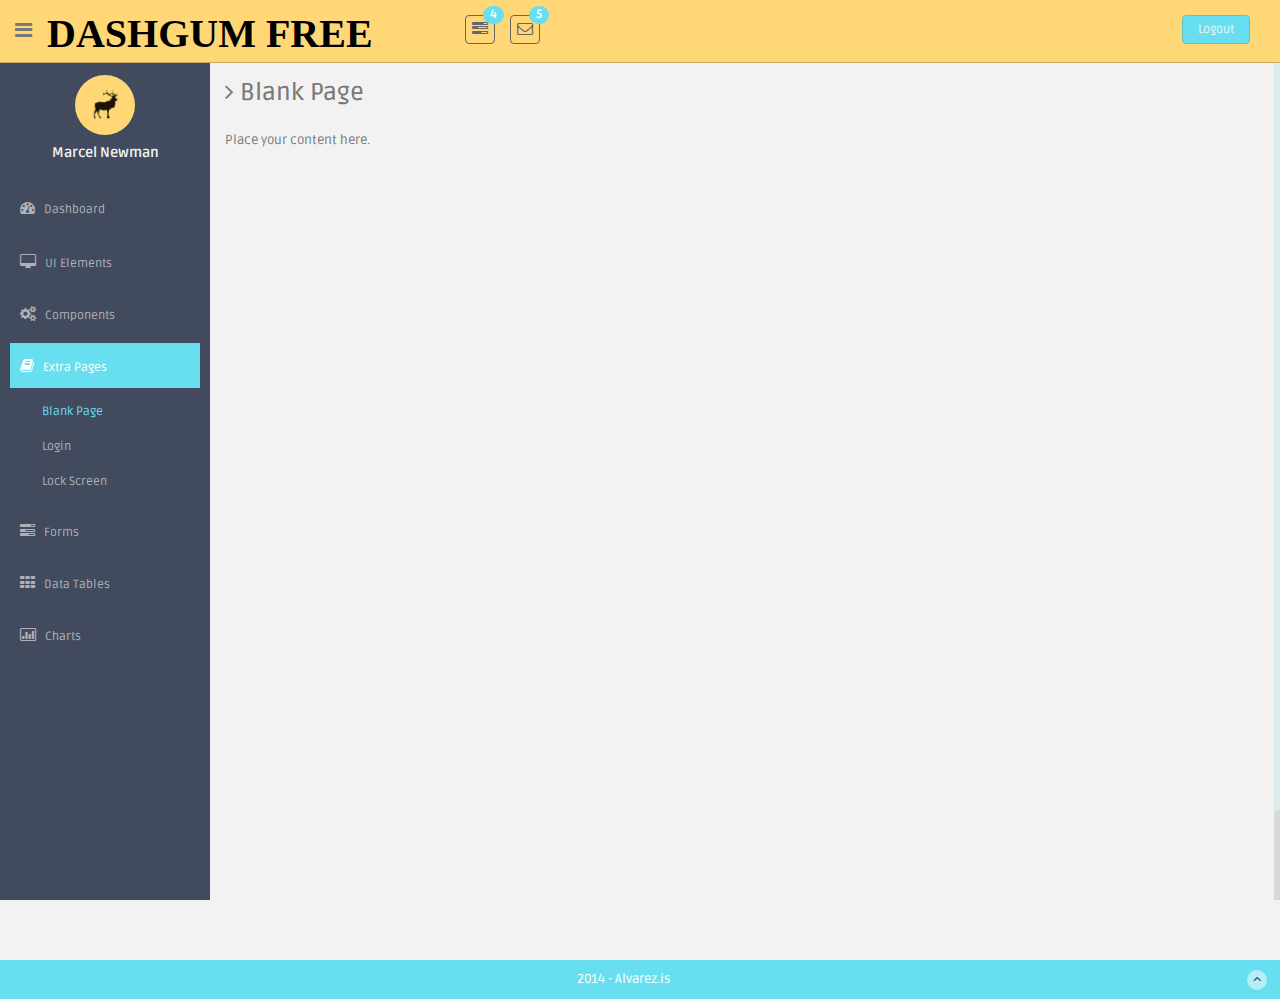
==== blank.html @ ea4e3c95 "Changes" ====
<!DOCTYPE html>
<html lang="en">
  <head>
    <meta charset="utf-8">
    <meta name="viewport" content="width=device-width, initial-scale=1.0">
    <meta name="description" content="">
    <meta name="author" content="Dashboard">
    <meta name="keyword" content="Dashboard, Bootstrap, Admin, Template, Theme, Responsive, Fluid, Retina">

    <title>DASHGUM - Bootstrap Admin Template</title>

    <!-- Bootstrap core CSS -->
    <link href="assets/css/bootstrap.css" rel="stylesheet">
    <!--external css-->
    <link href="assets/font-awesome/css/font-awesome.css" rel="stylesheet" />
        
    <!-- Custom styles for this template -->
    <link href="assets/css/style.css" rel="stylesheet">
    <link href="assets/css/style-responsive.css" rel="stylesheet">

    <!-- HTML5 shim and Respond.js IE8 support of HTML5 elements and media queries -->
    <!--[if lt IE 9]>
      <script src="https://oss.maxcdn.com/libs/html5shiv/3.7.0/html5shiv.js"></script>
      <script src="https://oss.maxcdn.com/libs/respond.js/1.4.2/respond.min.js"></script>
    <![endif]-->
  </head>

  <body>

  <section id="container" >
      <!-- **********************************************************************************************************************************************************
      TOP BAR CONTENT & NOTIFICATIONS
      *********************************************************************************************************************************************************** -->
      <!--header start-->
      <header class="header black-bg">
              <div class="sidebar-toggle-box">
                  <div class="fa fa-bars tooltips" data-placement="right" data-original-title="Toggle Navigation"></div>
              </div>
            <!--logo start-->
            <a href="index.html" class="logo"><b>DASHGUM FREE</b></a>
            <!--logo end-->
            <div class="nav notify-row" id="top_menu">
                <!--  notification start -->
                <ul class="nav top-menu">
                    <!-- settings start -->
                    <li class="dropdown">
                        <a data-toggle="dropdown" class="dropdown-toggle" href="index.html#">
                            <i class="fa fa-tasks"></i>
                            <span class="badge bg-theme">4</span>
                        </a>
                        <ul class="dropdown-menu extended tasks-bar">
                            <div class="notify-arrow notify-arrow-green"></div>
                            <li>
                                <p class="green">You have 4 pending tasks</p>
                            </li>
                            <li>
                                <a href="index.html#">
                                    <div class="task-info">
                                        <div class="desc">DashGum Admin Panel</div>
                                        <div class="percent">40%</div>
                                    </div>
                                    <div class="progress progress-striped">
                                        <div class="progress-bar progress-bar-success" role="progressbar" aria-valuenow="40" aria-valuemin="0" aria-valuemax="100" style="width: 40%">
                                            <span class="sr-only">40% Complete (success)</span>
                                        </div>
                                    </div>
                                </a>
                            </li>
                            <li>
                                <a href="index.html#">
                                    <div class="task-info">
                                        <div class="desc">Database Update</div>
                                        <div class="percent">60%</div>
                                    </div>
                                    <div class="progress progress-striped">
                                        <div class="progress-bar progress-bar-warning" role="progressbar" aria-valuenow="60" aria-valuemin="0" aria-valuemax="100" style="width: 60%">
                                            <span class="sr-only">60% Complete (warning)</span>
                                        </div>
                                    </div>
                                </a>
                            </li>
                            <li>
                                <a href="index.html#">
                                    <div class="task-info">
                                        <div class="desc">Product Development</div>
                                        <div class="percent">80%</div>
                                    </div>
                                    <div class="progress progress-striped">
                                        <div class="progress-bar progress-bar-info" role="progressbar" aria-valuenow="80" aria-valuemin="0" aria-valuemax="100" style="width: 80%">
                                            <span class="sr-only">80% Complete</span>
                                        </div>
                                    </div>
                                </a>
                            </li>
                            <li>
                                <a href="index.html#">
                                    <div class="task-info">
                                        <div class="desc">Payments Sent</div>
                                        <div class="percent">70%</div>
                                    </div>
                                    <div class="progress progress-striped">
                                        <div class="progress-bar progress-bar-danger" role="progressbar" aria-valuenow="70" aria-valuemin="0" aria-valuemax="100" style="width: 70%">
                                            <span class="sr-only">70% Complete (Important)</span>
                                        </div>
                                    </div>
                                </a>
                            </li>
                            <li class="external">
                                <a href="#">See All Tasks</a>
                            </li>
                        </ul>
                    </li>
                    <!-- settings end -->
                    <!-- inbox dropdown start-->
                    <li id="header_inbox_bar" class="dropdown">
                        <a data-toggle="dropdown" class="dropdown-toggle" href="index.html#">
                            <i class="fa fa-envelope-o"></i>
                            <span class="badge bg-theme">5</span>
                        </a>
                        <ul class="dropdown-menu extended inbox">
                            <div class="notify-arrow notify-arrow-green"></div>
                            <li>
                                <p class="green">You have 5 new messages</p>
                            </li>
                            <li>
                                <a href="index.html#">
                                    <span class="photo"><img alt="avatar" src="assets/img/ui-zac.jpg"></span>
                                    <span class="subject">
                                    <span class="from">Zac Snider</span>
                                    <span class="time">Just now</span>
                                    </span>
                                    <span class="message">
                                        Hi mate, how is everything?
                                    </span>
                                </a>
                            </li>
                            <li>
                                <a href="index.html#">
                                    <span class="photo"><img alt="avatar" src="assets/img/ui-divya.jpg"></span>
                                    <span class="subject">
                                    <span class="from">Divya Manian</span>
                                    <span class="time">40 mins.</span>
                                    </span>
                                    <span class="message">
                                     Hi, I need your help with this.
                                    </span>
                                </a>
                            </li>
                            <li>
                                <a href="index.html#">
                                    <span class="photo"><img alt="avatar" src="assets/img/ui-danro.jpg"></span>
                                    <span class="subject">
                                    <span class="from">Dan Rogers</span>
                                    <span class="time">2 hrs.</span>
                                    </span>
                                    <span class="message">
                                        Love your new Dashboard.
                                    </span>
                                </a>
                            </li>
                            <li>
                                <a href="index.html#">
                                    <span class="photo"><img alt="avatar" src="assets/img/ui-sherman.jpg"></span>
                                    <span class="subject">
                                    <span class="from">Dj Sherman</span>
                                    <span class="time">4 hrs.</span>
                                    </span>
                                    <span class="message">
                                        Please, answer asap.
                                    </span>
                                </a>
                            </li>
                            <li>
                                <a href="index.html#">See all messages</a>
                            </li>
                        </ul>
                    </li>
                    <!-- inbox dropdown end -->
                </ul>
                <!--  notification end -->
            </div>
            <div class="top-menu">
            	<ul class="nav pull-right top-menu">
                    <li><a class="logout" href="login.html">Logout</a></li>
            	</ul>
            </div>
        </header>
      <!--header end-->
      
      <!-- **********************************************************************************************************************************************************
      MAIN SIDEBAR MENU
      *********************************************************************************************************************************************************** -->
      <!--sidebar start-->
      <aside>
          <div id="sidebar"  class="nav-collapse ">
              <!-- sidebar menu start-->
              <ul class="sidebar-menu" id="nav-accordion">
              
              	  <p class="centered"><a href="profile.html"><img src="assets/img/ui-sam.jpg" class="img-circle" width="60"></a></p>
              	  <h5 class="centered">Marcel Newman</h5>
              	  	
                  <li class="mt">
                      <a href="index.html">
                          <i class="fa fa-dashboard"></i>
                          <span>Dashboard</span>
                      </a>
                  </li>

                  <li class="sub-menu">
                      <a href="javascript:;" >
                          <i class="fa fa-desktop"></i>
                          <span>UI Elements</span>
                      </a>
                      <ul class="sub">
                          <li><a  href="general.html">General</a></li>
                          <li><a  href="buttons.html">Buttons</a></li>
                          <li><a  href="panels.html">Panels</a></li>
                      </ul>
                  </li>

                  <li class="sub-menu">
                      <a href="javascript:;" >
                          <i class="fa fa-cogs"></i>
                          <span>Components</span>
                      </a>
                      <ul class="sub">
                          <li><a  href="calendar.html">Calendar</a></li>
                          <li><a  href="gallery.html">Gallery</a></li>
                          <li><a  href="todo_list.html">Todo List</a></li>
                      </ul>
                  </li>
                  <li class="sub-menu">
                      <a class="active" href="javascript:;" >
                          <i class="fa fa-book"></i>
                          <span>Extra Pages</span>
                      </a>
                      <ul class="sub">
                          <li class="active"><a  href="blank.html">Blank Page</a></li>
                          <li><a  href="login.html">Login</a></li>
                          <li><a  href="lock_screen.html">Lock Screen</a></li>
                      </ul>
                  </li>
                  <li class="sub-menu">
                      <a href="javascript:;" >
                          <i class="fa fa-tasks"></i>
                          <span>Forms</span>
                      </a>
                      <ul class="sub">
                          <li><a  href="form_component.html">Form Components</a></li>
                      </ul>
                  </li>
                  <li class="sub-menu">
                      <a href="javascript:;" >
                          <i class="fa fa-th"></i>
                          <span>Data Tables</span>
                      </a>
                      <ul class="sub">
                          <li><a  href="basic_table.html">Basic Table</a></li>
                          <li><a  href="responsive_table.html">Responsive Table</a></li>
                      </ul>
                  </li>
                  <li class="sub-menu">
                      <a href="javascript:;" >
                          <i class=" fa fa-bar-chart-o"></i>
                          <span>Charts</span>
                      </a>
                      <ul class="sub">
                          <li><a  href="morris.html">Morris</a></li>
                          <li><a  href="chartjs.html">Chartjs</a></li>
                      </ul>
                  </li>

              </ul>
              <!-- sidebar menu end-->
          </div>
      </aside>
      <!--sidebar end-->
      
      <!-- **********************************************************************************************************************************************************
      MAIN CONTENT
      *********************************************************************************************************************************************************** -->
      <!--main content start-->
      <section id="main-content">
          <section class="wrapper site-min-height">
          	<h3><i class="fa fa-angle-right"></i> Blank Page</h3>
          	<div class="row mt">
          		<div class="col-lg-12">
          		<p>Place your content here.</p>
          		</div>
          	</div>
			
		</section><! --/wrapper -->
      </section><!-- /MAIN CONTENT -->

      <!--main content end-->
      <!--footer start-->
      <footer class="site-footer">
          <div class="text-center">
              2014 - Alvarez.is
              <a href="blank.html#" class="go-top">
                  <i class="fa fa-angle-up"></i>
              </a>
          </div>
      </footer>
      <!--footer end-->
  </section>

    <!-- js placed at the end of the document so the pages load faster -->
    <script src="assets/js/jquery.js"></script>
    <script src="assets/js/bootstrap.min.js"></script>
    <script src="assets/js/jquery-ui-1.9.2.custom.min.js"></script>
    <script src="assets/js/jquery.ui.touch-punch.min.js"></script>
    <script class="include" type="text/javascript" src="assets/js/jquery.dcjqaccordion.2.7.js"></script>
    <script src="assets/js/jquery.scrollTo.min.js"></script>
    <script src="assets/js/jquery.nicescroll.js" type="text/javascript"></script>


    <!--common script for all pages-->
    <script src="assets/js/common-scripts.js"></script>

    <!--script for this page-->
    
  <script>
      //custom select box

      $(function(){
          $('select.styled').customSelect();
      });

  </script>

  </body>
</html>
---- assets/css/style.css ----
/*
Template Name: DASHGUM FREE - Bootstrap 3.2 Admin Theme
Template Version: 1.0
Author: Carlos Alvarez
Website: http://blacktie.co
Premium: http://www.gridgum.com
*/

/* Import fonts */
@import url(http://fonts.googleapis.com/css?family=Ruda:400,700,900);

/* BASIC THEME CONFIGURATION */
body {
    color: #797979;
	background: #f2f2f2;
    font-family: 'Ruda', sans-serif;
    padding: 0px !important;
    margin: 0px !important;
    font-size:13px;
}

ul li {
    list-style: none;
}

a, a:hover, a:focus {
    text-decoration: none;
    outline: none;
}
::selection {

    background: #68dff0;
    color: #fff;
}
::-moz-selection {
    background: #68dff0;
    color: #fff;
}

#container {
    width: 100%;
    height: 100%;
}

/* Bootstrap Modifications */
.modal-header {
	background: #68dff0;
}

.modal-title {
	color: white;
}

.btn-round {
	border-radius: 20px;
	-webkit-border-radius: 20px;
}

.accordion-heading .accordion-toggle {
	display: block;
	cursor: pointer;
	border-top: 1px solid #F5F5F5;
	padding: 5px 0px;
	line-height: 28.75px;
	text-transform: uppercase;
	color: #1a1a1a;
	background-color: #ffffff;
	outline: none !important;
	text-decoration: none;
}	



/*Theme Backgrounds*/

.bg-theme {
	background-color: #68dff0;
}

.bg-theme02 {
	background-color: #ac92ec;
}

.bg-theme03 {
  background-color: #48cfad;
}

.bg-theme04 {
  background-color: #ed5565;
}
/*Theme Buttons*/

.btn-theme {
  color: #fff;
  background-color: #68dff0;
  border-color: #48bcb4;
}
.btn-theme:hover,
.btn-theme:focus,
.btn-theme:active,
.btn-theme.active,
.open .dropdown-toggle.btn-theme {
  color: #fff;
  background-color: #48bcb4;
  border-color: #48bcb4;
}

.btn-theme02 {
  color: #fff;
  background-color: #ac92ec;
  border-color: #967adc;
}
.btn-theme02:hover,
.btn-theme02:focus,
.btn-theme02:active,
.btn-theme02.active,
.open .dropdown-toggle.btn-theme02 {
  color: #fff;
  background-color: #967adc;
  border-color: #967adc;
}

.btn-theme03 {
  color: #fff;
  background-color: #48cfad;
  border-color: #37bc9b;
}
.btn-theme03:hover,
.btn-theme03:focus,
.btn-theme03:active,
.btn-theme03.active,
.open .dropdown-toggle.btn-theme03 {
  color: #fff;
  background-color: #37bc9b;
  border-color: #37bc9b;
}

.btn-theme04 {
  color: #fff;
  background-color: #ed5565;
  border-color: #da4453;
}
.btn-theme04:hover,
.btn-theme04:focus,
.btn-theme04:active,
.btn-theme04.active,
.open .dropdown-toggle.btn-theme04 {
  color: #fff;
  background-color: #da4453;
  border-color: #da4453;
}

.btn-clear-g {
	color: #48bcb4;
	background: transparent;
	border-color: #48bcb4;
}

.btn-clear-g:hover {
	color: white;
}

hr {
  margin-top: 20px;
  margin-bottom: 20px;
  border: 0;
  border-top: 1px solid #797979;
}



/*Helpers*/

.centered {
	text-align: center;
}

.goleft {
	text-align: left;
}

.goright {
	text-align: right;
}

.mt {
	margin-top: 25px;
}

.mb {
	margin-bottom: 25px;
}

.ml {
	margin-left: 5px;
	}

.no-padding {
	padding: 0 !important;
}

.no-margin {
	margin: 0 !important;
}

/*Exclusive Theme Colors Configuration*/

.label-theme {
	background-color: #68dff0;
}

.bg-theme {
	background-color: #68dff0;
}

ul.top-menu > li > .logout {
	color: #f2f2f2;
	font-size: 12px;
	border-radius: 4px;
	-webkit-border-radius: 4px;
	border: 1px solid #64c3c2 !important;
	padding: 5px 15px;
	margin-right: 15px;
	background: #68dff0;
	margin-top: 15px;
}


/*sidebar navigation*/

#sidebar {
    width: 210px;
    height: 100%;
    position: fixed;
    background: #424a5d;
}

#sidebar h5 {
	color: #f2f2f2;
	font-weight: 700;
}

#sidebar ul li {
    position: relative;
}

#sidebar .sub-menu > .sub li  {
    padding-left: 32px;
}

#sidebar .sub-menu > .sub li:last-child {
    padding-bottom: 10px;
}

/*LEFT NAVIGATION ICON*/
.dcjq-icon {
    height:17px;
    width:17px;
    display:inline-block;
    background: url("../img/nav-expand.png") no-repeat top;
    border-radius:3px;
    -moz-border-radius:3px;
    -webkit-border-radius:3px;
    position:absolute;
    right:10px;
    top:15px;
}
.active .dcjq-icon {
    background: url("../img/nav-expand.png") no-repeat bottom;
    border-radius:3px;
    -moz-border-radius:3px;
    -webkit-border-radius:3px;
}
/*---*/

.nav-collapse.collapse {
    display: inline;
}

ul.sidebar-menu , ul.sidebar-menu li ul.sub{
    margin: -2px 0 0;
    padding: 0;
}

ul.sidebar-menu {
    margin-top: 75px;
}

#sidebar > ul > li > ul.sub {
    display: none;
}

#sidebar > ul > li.active > ul.sub, #sidebar > ul > li > ul.sub > li > a {
    display: block;
}

ul.sidebar-menu li ul.sub li{
    background: #424a5d;
    margin-bottom: 0;
    margin-left: 0;
    margin-right: 0;
}

ul.sidebar-menu li ul.sub li:last-child{
    border-radius: 0 0 4px 4px;
    -webkit-border-radius: 0 0 4px 4px;
}

ul.sidebar-menu li ul.sub li a {
    font-size: 12px;
    padding: 6px 0;
    line-height: 35px;
    height: 35px;
    -webkit-transition: all 0.3s ease;
    -moz-transition: all 0.3s ease;
    -o-transition: all 0.3s ease;
    -ms-transition: all 0.3s ease;
    transition: all 0.3s ease;
    color: #aeb2b7;
}

ul.sidebar-menu li ul.sub li a:hover {
	color: white;
	background: transparent;
}

ul.sidebar-menu li ul.sub li.active a {
    color: #68dff0;
    -webkit-transition: all 0.3s ease;
    -moz-transition: all 0.3s ease;
    -o-transition: all 0.3s ease;
    -ms-transition: all 0.3s ease;
    transition: all 0.3s ease;
    display: block;
}

ul.sidebar-menu li{
    /*line-height: 20px !important;*/
    margin-bottom: 5px;
    margin-left:10px;
    margin-right:10px;
}

ul.sidebar-menu li.sub-menu{
    line-height: 15px;
}

ul.sidebar-menu li a span{
    display: inline-block;
}

ul.sidebar-menu li a{
    color: #aeb2b7;
    text-decoration: none;
    display: block;
    padding: 15px 0 15px 10px;
    font-size: 12px;
    outline: none;
    -webkit-transition: all 0.3s ease;
    -moz-transition: all 0.3s ease;
    -o-transition: all 0.3s ease;
    -ms-transition: all 0.3s ease;
    transition: all 0.3s ease;
}

ul.sidebar-menu li a.active, ul.sidebar-menu li a:hover, ul.sidebar-menu li a:focus {
    background: #68dff0;
    color: #fff;
    display: block;

    -webkit-transition: all 0.3s ease;
    -moz-transition: all 0.3s ease;
    -o-transition: all 0.3s ease;
    -ms-transition: all 0.3s ease;
    transition: all 0.3s ease;
}


ul.sidebar-menu li a i {
    font-size: 15px;
    padding-right: 6px;
}

ul.sidebar-menu li a:hover i, ul.sidebar-menu li a:focus i {
    color: #fff;
}

ul.sidebar-menu li a.active i {
    color: #fff;
}


.mail-info, .mail-info:hover {
    margin: -3px 6px 0 0;
    font-size: 11px;
}

/* MAIN CONTENT CONFIGURATION */
#main-content {
    margin-left: 210px;
}

.header, .footer {
    min-height: 60px;
    padding: 0 15px;
}

.header {
    position: fixed;
    left: 0;
    right: 0;
    z-index: 1002;
}

.black-bg {
    background: #ffd777;
    border-bottom: 1px solid #c9aa5f;
}

.wrapper {
    display: inline-block;
    margin-top: 60px;
    padding-left: 15px;
    padding-right: 15px;
    padding-bottom: 15px;
    padding-top: 0px;
    width: 100%;
}

a.logo {
    font-size: 40px;
    color: #000000;
    float: left;
    margin-top: 5px;
    /*text-transform: uppercase;*/
	font-family: 'Fontdiner Swanky', cursive;
}

a.logo b {
    font-weight: 900;
}

a.logo:hover, a.logo:focus {
    text-decoration: none;
    outline: none;
}

a.logo span {
    color: #68dff0;
}


/*notification*/
#top_menu .nav > li, ul.top-menu > li {
    float: left;
}

.notify-row {
    float: left;
    margin-top: 15px;
    margin-left: 92px;
}

.notify-row .notification span.label {
    display: inline-block;
    height: 18px;
    width: 20px;
    padding: 5px;
}

ul.top-menu > li > a {
    color: #666666;
    font-size: 16px;
    border-radius: 4px;
    -webkit-border-radius: 4px;
    border:1px solid #666666 !important;
    padding: 2px 6px;
    margin-right: 15px;
}

ul.top-menu > li > a:hover, ul.top-menu > li > a:focus {
    border:1px solid #b6b6b6 !important;
    background-color: transparent !important;
    border-color: #b6b6b6 !important;
    text-decoration: none;
    border-radius: 4px;
    -webkit-border-radius: 4px;
    color: #b6b6b6 !important;
}

.notify-row .badge {
    position: absolute;
    right: -10px;
    top: -10px;
    z-index: 100;
}

.dropdown-menu.extended {
    max-width: 300px !important;
    min-width: 160px !important;
    top: 42px;
    width: 235px !important;
    padding: 0;
    box-shadow: 0 2px 5px rgba(0, 0, 0, 0.176) !important;
    border: none !important;
    border-radius: 4px;
    -webkit-border-radius: 4px;
}

@media screen and (-webkit-min-device-pixel-ratio:0) {
    /* Safari and Chrome */
    .dropdown-menu.extended  {
        box-shadow: 0 2px 8px rgba(0, 0, 0, 0.176) !important;
    };
    }

.dropdown-menu.extended li p {
    background-color: #F1F2F7;
    color: #666666;
    margin: 0;
    padding: 10px;
    border-radius: 4px 4px 0px 0px;
    -webkit-border-radius: 4px 4px 0px 0px;
}

.dropdown-menu.extended li p.green {
    background-color: #68dff0;
    color: #fff;
}

.dropdown-menu.extended li p.yellow {
    background-color: #fcb322;
    color: #fff;
}

.dropdown-menu.extended li a {
    border-bottom: 1px solid #EBEBEB !important;
    font-size: 12px;
    list-style: none;
}

.dropdown-menu.extended li a {
    padding: 15px 10px !important;
    width: 100%;
    display: inline-block;
}

.dropdown-menu.extended li a:hover {
    background-color: #F7F8F9 !important;
    color: #2E2E2E;
}

.dropdown-menu.tasks-bar .task-info .desc {
    font-size: 13px;
    font-weight: normal;
}

.dropdown-menu.tasks-bar .task-info .percent {
    display: inline-block;
    float: right;
    font-size: 13px;
    font-weight: 600;
    padding-left: 10px;
    margin-top: -4px;
}

.dropdown-menu.extended .progress {
    margin-bottom: 0 !important;
    height: 10px;
}

.dropdown-menu.inbox li a .photo img {
    border-radius: 2px 2px 2px 2px;
    float: left;
    height: 40px;
    margin-right: 4px;
    width: 40px;
}

.dropdown-menu.inbox li a .subject {
    display: block;
}

.dropdown-menu.inbox li a .subject .from {
    font-size: 12px;
    font-weight: 600;
}

.dropdown-menu.inbox li a .subject .time {
    font-size: 11px;
    font-style: italic;
    font-weight: bold;
    position: absolute;
    right: 5px;
}

.dropdown-menu.inbox li a .message {
    display: block !important;
    font-size: 11px;
}

.top-nav  {
    margin-top: 7px;
}

.top-nav ul.top-menu > li .dropdown-menu.logout {
    width: 268px !important;

}

.top-nav li.dropdown .dropdown-menu {
    float: right;
    right: 0;
    left: auto;
}

.dropdown-menu.extended.logout > li {
    float: left;
    text-align: center;
    width: 33.3%;
}

.dropdown-menu.extended.logout > li:last-child {
    float: left;
    text-align: center;
    width: 100%;
    background: #a9d96c;
    border-radius: 0 0 3px 3px;
}

.dropdown-menu.extended.logout > li:last-child > a, .dropdown-menu.extended.logout > li:last-child > a:hover {
    color: #fff;
    border-bottom: none !important;
    text-transform: uppercase;
}

.dropdown-menu.extended.logout > li:last-child > a:hover > i{
    color: #fff;
}

.dropdown-menu.extended.logout > li > a {
    color: #a4abbb;
    border-bottom: none !important;
}

.full-width .dropdown-menu.extended.logout > li > a:hover {
    background: none !important;
    color: #50c8ea !important;
}

.dropdown-menu.extended.logout > li > a:hover {
    background: none !important;
}

.dropdown-menu.extended.logout > li > a:hover i {
    color: #50c8ea;
}

.dropdown-menu.extended.logout > li > a i {
    font-size: 17px;
}

.dropdown-menu.extended.logout > li > a > i {
    display: block;
}

.top-nav ul.top-menu > li > a {
    border: 1px solid #eeeeee;
    border-radius: 4px;
    -webkit-border-radius: 4px;
    padding: 6px;
    background: none;
    margin-right: 0;
}
.top-nav ul.top-menu > li {
    margin-left: 10px;
}

.top-nav ul.top-menu > li > a:hover, .top-nav ul.top-menu > li > a:focus {
    border:1px solid #F1F2F7;
    background: #F1F2F7;

}

.top-nav .dropdown-menu.extended.logout {
    top: 50px;
}

.top-nav .nav .caret {
    border-bottom-color: #A4AABA;
    border-top-color: #A4AABA;
}
.top-nav ul.top-menu > li > a:hover .caret {
    border-bottom-color: #000;
    border-top-color: #000;
}

.log-arrow-up {
    background: url("../img/arrow-up.png") no-repeat;
    width: 20px;
    height: 11px;
    position: absolute;
    right: 20px;
    top: -10px;
}

/*----*/

.notify-arrow {
    border-style: solid;
    border-width: 0 9px 9px;
    height: 0;
    margin-top: 0;
    opacity: 0;
    position: absolute;
    left: 7px;
    top: -18px;
    transition: all 0.25s ease 0s;
    width: 0;
    z-index: 10;
    margin-top: 10px;
    opacity: 1;
}

.notify-arrow-yellow {
    border-color: transparent transparent #FCB322;
    border-bottom-color: #FCB322 !important;
    border-top-color: #FCB322 !important;
}
.notify-arrow-green {
    border-color: transparent transparent #68dff0;
    border-bottom-color: #68dff0 !important;
    border-top-color: #68dff0 !important;
}



/*--sidebar toggle---*/

.sidebar-toggle-box {
    float: left;
    padding-right: 15px;
    margin-top: 20px;
}

.sidebar-toggle-box .fa-bars {
    cursor: pointer;
    display: inline-block;
    font-size: 20px;
}


.sidebar-closed > #sidebar > ul {
    display: none;
}

.sidebar-closed #main-content {
    margin-left: 0px;
}

.sidebar-closed #sidebar {
    margin-left: -180px;
}


/* Dash Side */

.ds {
	background: #ffffff;
	padding-top: 20px;
}

.ds h4 {
	font-size: 14px;
	font-weight: 700;
}

.ds h3 {
	color: #ffffff;
	font-size: 16px;
	padding: 0 10px;
	line-height: 60px;
	height: 60px;
	margin: 0;
	background: #ff865c;
	text-align: center;
}

.ds i {
	font-size: 12px;
	line-height: 16px;
}

.ds .desc {
	border-bottom: 1px solid #eaeaea;
	display: inline-block;
	padding: 15px 0;
	width: 100%;
}

.ds .desc:hover {
	background: #f2f2f2;
}

.ds .thumb {
	width: 30px;
	margin: 0 10px 0 20px;
	display: block;
	float: left;
}

.ds .details {
	width: 170px;
	float: left;
}

.ds > .desc p {
	font-size: 11px;
}

.ds p > muted {
	font-size: 9px;
	text-transform: uppercase;
	font-style: italic;
	color: #666666
}

.ds a {
	color: #68dff0;
}

/* LINE ICONS CONFIGURATION */

.mtbox {
	margin-top: 80px;
	margin-bottom: 40px;
}

.box1 {
	padding: 15px;
	text-align: center;
	color: #989898;
	border-bottom: 1px solid #989898;
}

.box1 span {
	font-size: 50px;

}

.box1 h3 {
	text-align: center;
}

.box0:hover .box1 {
	border-bottom: 1px solid #ffffff;
}

.box0 p {
	text-align: center;
	font-size: 12px;
	color: #f2f2f2;
}

.box0:hover p {
	color: #ff865c;
}

.box0:hover {
	background: #ffffff;
	box-shadow: 0 2px 1px rgba(0, 0, 0, 0.2);
}

/* MAIN CHART CONFIGURATION */
.main-chart {
	padding-top: 20px;
}

.mleft {
}

.border-head h3 {
    margin-top: 20px;
    margin-bottom: 20px;
	margin-left: 15px;	
    padding-bottom: 5px;
    font-weight: normal;
    font-size: 18px;
    display: inline-block;
    width: 100%;
    font-weight: 700;
    color: #989898;
}

.custom-bar-chart {
    height: 290px;
    margin-top: 20px;
    margin-left: 20px;
    position: relative;
    border-bottom: 1px solid #c9cdd7;
}

.custom-bar-chart .bar {
    height: 100%;
    position: relative;
    width: 6%;
    margin: 0px 4%;
    float: left;
    text-align: center;
    z-index: 10;
}

.custom-bar-chart .bar .title {
    position: absolute;
    bottom: -30px;
    width: 100%;
    text-align: center;
    font-size: 11px;
}

.custom-bar-chart .bar .value {
    position: absolute;
    bottom: 0;
    background: #ff865c;
    color: #68dff0;
    width: 100%;
    -webkit-border-radius: 5px 5px 0 0;
    -moz-border-radius: 5px 5px 0 0;
    border-radius: 5px 5px 0 0;
    -webkit-transition: all .3s ease;
    -moz-transition: all .3s ease;
    -ms-transition: all .3s ease;
    -o-transition: all .3s ease;
    transition: all .3s ease;
}



.custom-bar-chart .bar .value:hover {
    background: #2f2f2f;
    color: #fff;
}

.y-axis {
    color: #555555;
    position: absolute;
    text-align: left;
    width: 100%;
    font-size: 11px;
}

.y-axis li {
    border-top: 1px dashed #dbdce0;
    display: block;
    height: 58px;
    width: 100%;
}

.y-axis li:last-child {
    border-top: none;
}

.y-axis li span {
    display: block;
    margin: -10px 0 0 -60px;
    padding: 0 10px;
    width: 40px;
}


/*Donut Chart Main Page Conf*/
.donut-main {
	display: block;
	text-align: center;
}

.donut-main h4 {
	font-weight: 700;
	font-size: 16px;
}

/* *************************************************************************************
PANELS CONFIGURATIONS
*************************************************************************************** */

/*Panel Size*/

.pn {
	height: 250px;
	box-shadow: 0 2px 1px rgba(0, 0, 0, 0.2);
}

.pn:hover {
	box-shadow: 2px 3px 2px rgba(0, 0, 0, 0.3);
	
}

/*Grey Panel*/

.grey-panel {
	text-align: center;
	background: #dfdfe1;
}
.grey-panel .grey-header {
	background: #ccd1d9;
	padding: 3px;
	margin-bottom: 15px;
}
.grey-panel h5 {
	font-weight: 200;
	margin-top: 10px;
}
.grey-panel p {
	margin-left: 5px;
}
/* Specific Conf for Donut Charts*/
.donut-chart p {
	margin-top: 5px;
	font-weight: 700;
	margin-left: 15px;
}
.donut-chart h2 {
	font-weight: 900;
	color: #FF6B6B;
	font-size: 38px;
}

/* Dark Blue*/

.darkblue-panel {
	text-align: center;
	background: #444c57;
}
.darkblue-panel .darkblue-header {
	background: transparent;
	padding: 3px;
	margin-bottom: 15px;
}
.darkblue-panel h1 {
	color: #f2f2f2;
}
.darkblue-panel h5 {
	font-weight: 200;
	margin-top: 10px;
	color: white;
}
.darkblue-panel footer {
	color: white;
}
.darkblue-panel footer h5 {
	margin-left:10px; 
	margin-right: 10px;
	font-weight: 700;
}

/*Green Panel*/
.green-panel {
	text-align: center;
	background: #68dff0;
}
.green-panel .green-header {
	background: #43b1a9;
	padding: 3px;
	margin-bottom: 15px;
}
.green-panel h5 {
	color: white;
	font-weight: 200;
	margin-top: 10px;
}
.green-panel h3 {
	color: white;
	font-weight: 100;
}
.green-panel p {
	color: white;
}

/*White Panel */
.white-panel {
	text-align: center;
	background: #ffffff;
	color: #ccd1d9;
}

.white-panel p {
	margin-top: 5px;
	font-weight: 700;
	margin-left: 15px;
}
.white-panel .white-header {
	background: #f4f4f4;
	padding: 3px;
	margin-bottom: 15px;
	color: #c6c6c6;
}
.white-panel .small {
	font-size: 10px;
	color: #ccd1d9;
}

.white-panel i {
	color: #68dff0;
	padding-right: 4px;
	font-size: 14px;
}

/*STOCK CARD Panel*/
.card {
  background: white;
  box-shadow: 0 2px 1px rgba(0, 0, 0, 0.2);
  margin-bottom: 1em; 
  height: 250px;
}
.stock .stock-chart {
  background: #00c5de;
}
.stock .stock-chart #chart {
    height: 10.7em;
    background: url(http://i.imgbox.com/abmuNQx2) center bottom no-repeat; 
}    
.stock .current-price {
  background: #1d2122;
  padding: 10px; 
}
.stock .current-price .info abbr {
    display: block;
    color: #f8f8f8;
    font-size: 1.5em;
    font-weight: 600;
    margin-top: 0.18em;
}
.stock .current-price .changes {
    text-align: right; 
}
.stock .changes .up {
	color: #4fd98b
}
.stock .current-price .changes .value {
      font-size: 1.8em;
      font-weight: 700; 
}
.stock .summary {
    color: #2f2f2f;
    display: block;
    background: #f2f2f2;
    padding: 10px;
	text-align: center;
}
.stock .summary strong {
	font-weight: 900;
	font-size: 14px;
}

/*Content Panel*/
.content-panel {
	background: #ffffff;
	box-shadow: 0px 3px 2px #aab2bd;
	padding-top: 15px;
	padding-bottom: 5px;
}
.content-panel h4 {
	margin-left: 10px;
}

/*WEATHER PANELS*/

/* Weather 1 */
.weather {
	background: url(../img/weather.jpg) no-repeat center top;
	text-align: center;
	background-position: center center;
}
.weather i {
	color: white;
	margin-top: 45px;
}
.weather h2 {
	color: white;
	font-weight: 900;
}
.weather h4 {
	color: white;
	font-weight: 900;
	letter-spacing: 1px;
}

/* Weather 2 */
.weather-2 {
	background: #e9f0f4;
}
.weather-2 .weather-2-header {
	background: #54bae6;
	padding-top: 5px;
	margin-bottom: 5px;
}
.weather-2 .weather-2-header p {
	color: white;
	margin-left: 5px;
	margin-right: 5px;
}
.weather-2 .weather-2-header p small {
	font-size: 10px;
}
.weather-2 .data {
	margin-right: 10px;
	margin-left: 10px;
	color: #272b34;
}
.weather-2 .data h5 {
	margin-top: 0px;
	font-weight: lighter;
}
.weather-2 .data h1{
	margin-top: 2px;
}

/* Weather 3 */
.weather-3 {
	background: #ffcf00;
}

.weather-3 i {
	color: white;
	margin-top: 30px;
	font-size: 70px;
}
.weather-3 h1 {
	margin-top: 10px;
	color: white;
	font-weight: 900;
}
.weather-3 .info {
	background: #f2f2f2;
}
.weather-3 .info i {
	font-size: 15px;
	color: #c2c2c2;
	margin-bottom: 0px;
	margin-top: 10px;
}
.weather-3 .info h3 {
	font-weight: 900;
	margin-bottom: 0px;
}
.weather-3 .info p {
	margin-left: 10px;
	margin-right: 10px;
	margin-bottom: 16px;
	color: #c2c2c2;
	font-size: 15px;
	font-weight: 700;
}


/*Twitter Panel*/
.twitter-panel {
	background: #4fc1e9;
	text-align: center;
}
.twitter-panel i {
	color: white;
	margin-top: 40px;
}
.twitter-panel p {
	color: #f5f5f5;
	margin: 10px;
}
.twitter-panel .user {
	color: white;
	font-weight: 900;
}


/* Instagram Panel*/
.instagram-panel {
	background: url(../img/instagram.jpg) no-repeat center top;
	text-align: center;
	background-position: center center;
}
.instagram-panel i {
	color: white;
	margin-top: 35px;
}
.instagram-panel p {
	margin: 5px;
	color: white;
}

/* Product Panel */
.product-panel {
	background: #dadad2;
	text-align: center;
	padding-top: 50px;
	height: 100%;
}

/* Product Panel 2*/
.product-panel-2 {
	background: #dadad2;
	text-align: center;
}
.product-panel-2 .badge {
	position: absolute;
	top: 20px;
	left: 35px;
}
.badge-hot {
	background: #ed5565;
	width: 70px;
	height: 70px;
	line-height: 70px;
	font-size: 18px;
	color: #fff;
	text-align: center;
	border-radius: 100%;
}

/* Soptify Panel */
#spotify {
	background: url(../img/lorde.jpg) no-repeat center top;
	margin-top: -15px;
	background-attachment: relative;
	background-position: center center;
	min-height: 220px;
	width: 100%;
    -webkit-background-size: 100%;
    -moz-background-size: 100%;
    -o-background-size: 100%;
    background-size: 100%;
    -webkit-background-size: cover;
    -moz-background-size: cover;
    -o-background-size: cover;
    background-size: cover;
}
#spotify .btn-clear-g {
	top: 15%;
	right: 10px;
	position: absolute;
	margin-top: 5px;
}
#spotify .sp-title {
	bottom: 15%;
	left: 25px;
	position: absolute;
	color: #efefef;
}
#spotify .sp-title h3 {
	font-weight: 900;
}
#spotify .play{
	bottom: 18%;
	right: 25px;
	position: absolute;
	color: #efefef;
	font-size: 20px
}
.followers {
	margin-left: 5px;
	margin-top: 5px;
}

/* BLOG PANEL */
#blog-bg {
	background: url(../img/blog-bg.jpg) no-repeat center top;
	margin-top: -15px;
	background-attachment: relative;
	background-position: center center;
	min-height: 150px;
	width: 100%;
    -webkit-background-size: 100%;
    -moz-background-size: 100%;
    -o-background-size: 100%;
    background-size: 100%;
    -webkit-background-size: cover;
    -moz-background-size: cover;
    -o-background-size: cover;
    background-size: cover;
}
#blog-bg .badge {
	position: absolute;
	top: 20px;
	left: 35px;
}
.badge-popular {
	background: #3498db;
	width: 70px;
	height: 70px;
	line-height: 70px;
	font-size: 13px;
	color: #fff;
	text-align: center;
	border-radius: 100%;
}
.blog-title {
	background: rgba(0,0,0,0.5);
	bottom: 100px;
	padding: 6px;
	color: white;
	font-weight: 700;
	position: absolute;
	display: block;
	width: 120px;
}
.blog-text {
	margin-left: 8px;
	margin-right: 8px;
	margin-top: 15px;
	font-size: 12px;
}

/* Calendar Configuration */
#calendar {
	color: white;
	padding: 0px !important;
}
.calendar-month-header {
	background: #43b1a9;
}

/* TODO PANEL */
.steps{
  display: block;
}
.steps input[type=checkbox] {
  display: none;
}
.steps input[type=submit]{
  background: #f1783c;
  border: none;
  padding: 0px;
  margin: 0 auto;
  width: 100%;
  height: 55px;
  color: white;
  text-transform: uppercase;
  font-weight: 900;
  font-size: 11px;
  letter-spacing: 1px;
  cursor: pointer;
  transition: background 0.5s ease
}
.steps input[type=submit]:hover{
  background: #8fde9c;
}
.steps label{
  background: #393D40;
  height: 65px;
  line-height: 65px;
  width: 100%;
  display: block;
  border-bottom: 1px solid #44494e;
  color: #889199;
  text-transform: uppercase;
  font-weight: 900;
  font-size: 11px;
  letter-spacing: 1px;
  text-indent: 52px;
  cursor: pointer;
  transition: all 0.7s ease;
  margin: 0px;
}
.steps label:before{
  content:"";
  width: 12px;
  height: 12px;
  display: block;
  position: absolute;
  margin: 26px 0px 0px 18px;
  border-radius: 100%;
  transition: border 0.7s ease
}
.steps label:hover{
  background: #2B2E30;
  color: #46b7e5
}
.steps label:hover:before{
  border: 1px solid #46b7e5;
}
#op1:checked ~ label[for=op1]:before,
#op2:checked ~ label[for=op2]:before,
#op3:checked ~ label[for=op3]:before{
  border: 2px solid #96c93c;
  background: url('[data-uri]') no-repeat center center;
}

/* PROFILE PANELS */
/* Profile 01*/
#profile-01 {
	background: url(../img/profile-01.jpg) no-repeat center top;
	margin-top: -15px;
	background-attachment: relative;
	background-position: center center;
	min-height: 150px;
	width: 100%;
    -webkit-background-size: 100%;
    -moz-background-size: 100%;
    -o-background-size: 100%;
    background-size: 100%;
    -webkit-background-size: cover;
    -moz-background-size: cover;
    -o-background-size: cover;
    background-size: cover;
}
#profile-01 h3 {
	color: white;
	padding-top: 50px;
	margin: 0px;
	text-align: center;
}
#profile-01 h6 {
	color: white;
	text-align: center;
	margin-bottom: 0px;
	font-weight: 900;
}
.profile-01 {
	background: #68dff0;
	height: 50px;
}
.profile-01:hover {
	background: #2f2f2f;
  -webkit-transition: background-color 0.6s;
  -moz-transition: background-color 0.6s;
  -o-transition: background-color 0.6s;
  transition: background-color 0.6s;
  cursor: pointer;
}
.profile-01 p {
	color: white;
	padding-top: 15px;
	font-weight: 400;
	font-size: 15px;
}

/* Profile 02*/
#profile-02 {
	background: url(../img/profile-02.jpg) no-repeat center top;
	margin-top: -15px;
	background-attachment: relative;
	background-position: center center;
	min-height: 200px;
	width: 100%;
    -webkit-background-size: 100%;
    -moz-background-size: 100%;
    -o-background-size: 100%;
    background-size: 100%;
    -webkit-background-size: cover;
    -moz-background-size: cover;
    -o-background-size: cover;
    background-size: cover;
}
#profile-02 .user {
	padding-top: 40px;
	text-align: center;
}
#profile-02 h4 {
	color: white;
	margin:0px;
	padding-top: 8px;
}
.pr2-social a {
	color: #cdcdcd;
}
.pr2-social a:hover {
	color: #68dff0;
}
.pr2-social i {
	margin-top: 15px;
	margin-right: 12px;
	font-size: 20px;
}


/*spark line*/
.chart {
    display: inline-block;
    text-align: center;
    width: 100%;
}
.chart .heading {
    text-align: left;
}
.chart .heading span {
    display: block;
}
.panel.green-chart .chart-tittle {
    font-size: 16px;
    padding: 15px;
    display: inline-block;
    font-weight:normal;
    background: #99c262;
    width: 100%;
    -webkit-border-radius: 0px 0px 4px 4px;
    border-radius: 0px 0px 4px 4px;
}
#barchart {
    margin-bottom: -15px;
    display: inline-block;
}
.panel.green-chart .chart-tittle .value {
    float: right;
    color: #c0f080;
}
.panel.green-chart {
    background: #a9d96c;
    color: #fff;
}
.panel.terques-chart {
    background: transparent;
    color: #797979;
}
.panel.terques-chart .chart-tittle .value {
    float: right;
    color: #fff;
}
.panel.terques-chart .chart-tittle .value a {
    color: #2f2f2f;
    font-size: 12px;
}
.panel.terques-chart .chart-tittle .value a:hover, .panel.terques-chart .chart-tittle .value a.active {
    color: #68dff0;
    font-size: 12px;
}
.panel.terques-chart .chart-tittle {
    font-size: 16px;
    padding: 15px;
    display: inline-block;
    font-weight:normal;
    background: #39b7ac;
    width: 100%;
    -webkit-border-radius: 0px 0px 4px 4px;
    border-radius: 0px 0px 4px 4px;
}
.inline-block {
    display: inline-block;
}

/* showcase background */
.showback {
	background: #ffffff;
	padding: 15px;
	margin-bottom: 15px;
	box-shadow: 0px 3px 2px #aab2bd;
}



/* Calendar Events - Calendar.html*/
.external-event {
	cursor: move;
	display: inline-block !important;
	margin-bottom: 7px !important;
	margin-right: 7px !important;
	padding: 10px;
}

.drop-after {
	padding-top: 15px;
	margin-top: 15px;
	border-top: 1px solid #ccc;
}

.fc-state-default, .fc-state-default .fc-button-inner {
	background: #f2f2f2;
}

.fc-state-active .fc-button-inner {
	background: #FFFFFF;
}

/* Gallery Configuration */
.photo-wrapper {
  display: block;
  position: relative;
  overflow: hidden;
  background-color: #68dff0;
  -webkit-transition: background-color 0.4s;
  -moz-transition: background-color 0.4s;
  -o-transition: background-color 0.4s;
  transition: background-color 0.4s;
}
.project .overlay {
  position: absolute;
  text-align: center;
  color: #fff;
  opacity: 0;
  filter: alpha(opacity=0);
  -webkit-transition: opacity 0.4s;
  -moz-transition: opacity 0.4s;
  -o-transition: opacity 0.4s;
  transition: opacity 0.4s;
  
}

.project:hover .photo-wrapper {
  background-color: #68dff0;
	background-image:url(../img/zoom.png);
	background-repeat:no-repeat;
	background-position:center;
	top: 0;
	bottom: 0;
	left: 0;
	right: 0;
	position: relative;
}
.project:hover .photo {
  opacity: 10;
  filter: alpha(opacity=4000);
  opacity: 0.1;
  filter: alpha(opacity=40);
}
.project:hover .overlay {
  opacity: 100;
  filter: alpha(opacity=10000);
  opacity: 1;
  filter: alpha(opacity=100);
}



/* EZ Checklist */
.ez-checkbox {
	margin-right: 5px;
}

.ez-checkbox, .ez-radio {
	height: 20px;
	width: 20px;
}

.brand-highlight {
background: #fffbcc !important;
}


/* FORMS CONFIGURATION */
.form-panel {
	background: #ffffff;
	margin: 10px;
	padding: 10px;
	box-shadow: 0px 3px 2px #aab2bd;
	text-align: left;
}

label {
	font-weight: 400;
}

.form-horizontal.style-form .form-group {
	border-bottom: 1px solid #eff2f7;
	padding-bottom: 15px;
	margin-bottom: 15px;
}

.round-form {
	border-radius: 500px;
	-webkit-border-radius: 500px;
}

@media (min-width: 768px) {
		.form-horizontal .control-label {
		text-align: left;
	}
}

#focusedInput {
	border: 1px solid #ed5565;
	box-shadow: none;
}

.add-on {
	float: right;
	margin-top: -37px;
	padding: 3px;
	text-align: center;
}

.add-on .btn {
	height: 34px;
}

/* TOGGLE CONFIGURATION */
.has-switch {
    border-radius: 30px;
    -webkit-border-radius: 30px;
    display: inline-block;
    cursor: pointer;
    line-height: 1.231;
    overflow: hidden;
    position: relative;
    text-align: left;
    width: 80px;
    -webkit-mask: url('../img/mask.png') 0 0 no-repeat;
    mask: url('../img/mask.png') 0 0 no-repeat;
    -webkit-user-select: none;
    -moz-user-select: none;
    -ms-user-select: none;
    -o-user-select: none;
    user-select: none;
}
.has-switch.deactivate {
    opacity: 0.5;
    filter: alpha(opacity=50);
    cursor: default !important;
}
.has-switch.deactivate label,
.has-switch.deactivate span {
    cursor: default !important;
}
.has-switch > div {
    width: 162%;
    position: relative;
    top: 0;
}
.has-switch > div.switch-animate {
    -webkit-transition: left 0.25s ease-out;
    -moz-transition: left 0.25s ease-out;
    -o-transition: left 0.25s ease-out;
    transition: left 0.25s ease-out;
    -webkit-backface-visibility: hidden;
}
.has-switch > div.switch-off {
    left: -63%;
}
.has-switch > div.switch-off label {
    background-color: #7f8c9a;
    border-color: #bdc3c7;
    -webkit-box-shadow: -1px 0 0 rgba(255, 255, 255, 0.5);
    -moz-box-shadow: -1px 0 0 rgba(255, 255, 255, 0.5);
    box-shadow: -1px 0 0 rgba(255, 255, 255, 0.5);
}
.has-switch > div.switch-on {
    left: 0%;
}
.has-switch > div.switch-on label {
    background-color: #41cac0;
}
.has-switch input[type=checkbox] {
    display: none;
}
.has-switch span {
    cursor: pointer;
    font-size: 14.994px;
    font-weight: 700;
    float: left;
    height: 29px;
    line-height: 19px;
    margin: 0;
    padding-bottom: 6px;
    padding-top: 5px;
    position: relative;
    text-align: center;
    width: 50%;
    z-index: 1;
    -webkit-box-sizing: border-box;
    -moz-box-sizing: border-box;
    box-sizing: border-box;
    -webkit-transition: 0.25s ease-out;
    -moz-transition: 0.25s ease-out;
    -o-transition: 0.25s ease-out;
    transition: 0.25s ease-out;
    -webkit-backface-visibility: hidden;
}
.has-switch span.switch-left {
    border-radius: 30px 0 0 30px;
    background-color: #2A3542;
    color: #41cac0;
    border-left: 1px solid transparent;
}
.has-switch span.switch-right {
    border-radius: 0 30px 30px 0;
    background-color: #bdc3c7;
    color: #ffffff;
    text-indent: 7px;
}
.has-switch span.switch-right [class*="fui-"] {
    text-indent: 0;
}
.has-switch label {
    border: 4px solid #2A3542;
    border-radius: 50%;
    -webkit-border-radius: 50%;
    float: left;
    height: 29px;
    margin: 0 -21px 0 -14px;
    padding: 0;
    position: relative;
    vertical-align: middle;
    width: 29px;
    z-index: 100;
    -webkit-transition: 0.25s ease-out;
    -moz-transition: 0.25s ease-out;
    -o-transition: 0.25s ease-out;
    transition: 0.25s ease-out;
    -webkit-backface-visibility: hidden;
}
.switch-square {
    border-radius: 6px;
    -webkit-border-radius: 6px;
    -webkit-mask: url('../img/mask.png') 0 0 no-repeat;
    mask: url('../img/mask.png') 0 0 no-repeat;
}
.switch-square > div.switch-off label {
    border-color: #7f8c9a;
    border-radius: 6px 0 0 6px;
}
.switch-square span.switch-left {
    border-radius: 6px 0 0 6px;
}
.switch-square span.switch-left [class*="fui-"] {
    text-indent: -10px;
}
.switch-square span.switch-right {
    border-radius: 0 6px 6px 0;
}
.switch-square span.switch-right [class*="fui-"] {
    text-indent: 5px;
}
.switch-square label {
    border-radius: 0 6px 6px 0;
    border-color: #41cac0;
}



/*LOGIN CONFIGURATION PAGE*/
.form-login {
	max-width: 330px;
	margin: 100px auto 0;
	background: #fff;
	border-radius: 5px;
	-webkit-border-radius: 5px;
}

.form-login h2.form-login-heading {
	margin: 0;
	padding: 25px 20px;
	text-align: center;
	background: #68dff0;
	border-radius: 5px 5px 0 0;
	-webkit-border-radius: 5px 5px 0 0;
	color: #fff;
	font-size: 20px;
	text-transform: uppercase;
	font-weight: 300;
}
.login-wrap {
	padding: 20px;
}
.login-wrap .registration {
	text-align: center;
}
.login-social-link {
	display: block;
	margin-top: 20px;
	margin-bottom: 15px;
}


/*LOCK SCREEN CONF*/
#showtime {
	width: 100%;
	color: #fff;
	font-size: 90px;
	margin-bottom: 30px;
	margin-top: 250px;
	display: inline-block;
	text-align: center;
	font-weight: 400;
}

.lock-screen {
	text-align: center;
}

.lock-screen a {
	color: white;
}

.lock-screen a:hover {
	color: #48cfad
}

.lock-screen i {
	font-size: 60px;
}

.lock-screen .modal-content {
	position: relative;
	background-color: #f2f2f2;
	background-clip: padding-box;
	border: 1px solid #999;
	border: 1px solid rgba(0, 0, 0, .2);
	border-radius: 5px;
}


.btn-facebook {
  color: #fff;
  background-color: #5193ea;
  border-color: #2775e2;
}
.btn-facebook:hover,
.btn-facebook:focus,
.btn-facebook:active,
.btn-facebook.active,
.open .dropdown-toggle.btn-facebook {
  color: #fff;
  background-color: #2775e2;
  border-color: #2775e2;
}

.btn-twitter {
  color: #fff;
  background-color: #44ccfe;
  border-color: #2bb4e8;
}
.btn-twitter:hover,
.btn-twitter:focus,
.btn-twitter:active,
.btn-twitter.active,
.open .dropdown-toggle.btn-twitter {
  color: #fff;
  background-color: #2bb4e8;
  border-color: #2bb4e8;
}


/*badge*/
.badge.bg-primary {
    background: #8075c4;
}

.badge.bg-success {
    background: #a9d86e;
}

.badge.bg-warning {
    background: #FCB322;
}

.badge.bg-important {
    background: #ff6c60;
}

.badge.bg-info {
    background: #41cac0;
}

.badge.bg-inverse {
    background: #2A3542;
}


/*easy pie chart*/
.easy-pie-chart {
    display: inline-block;
    padding: 30px 0;
}

.chart-info, .chart-info .increase, .chart-info .decrease {
    display: inline-block;
}

.chart-info {
    width: 100%;
    margin-bottom:5px;
}

.chart-position {
    margin-top: 70px;
}

.chart-info span {
    margin: 0 3px;
}

.chart-info .increase {
    background: #ff6c60;
    width: 10px;
    height: 10px;
}

.chart-info .decrease {
    background: #f2f2f2;
    width: 10px;
    height: 10px;
}

.panel-footer.revenue-foot {
    background-color: #e6e7ec;
    -webkit-border-radius: 0px 0px 4px 4px;
    border-radius: 0px 0px 4px 4px;
    border: none;
    padding: 0;
    width: 100%;
    display: inline-block;
}

@media screen and (-webkit-min-device-pixel-ratio:0) {
    /* Safari and Chrome */
    .panel-footer.revenue-foot {
        margin-bottom: -4px;
    };
    }


.panel-footer.revenue-foot ul  {
    margin: 0;
    padding: 0;
    width: 100%;
    display: inline-flex;
}

.panel-footer.revenue-foot ul li {
    float: left;
    width: 33.33%;
}

.panel-footer.revenue-foot ul li.first a:hover, .panel-footer.revenue-foot ul li.first a {
    -webkit-border-radius: 0px 0px 0px 4px;
    border-radius: 0px 0px 0px 4px;
}

.panel-footer.revenue-foot ul li.last a:hover, .panel-footer.revenue-foot ul li.last a {
    -webkit-border-radius: 0px 0px 4px 0px;
    border-radius: 0px 0px 4px 0px;
    border-right: none;

}

.panel-footer.revenue-foot ul li a{
    display: inline-block;
    width: 100%;
    padding: 14px 15px;
    text-align: center;
    border-right: 1px solid #d5d8df;
    color: #797979;
}

.panel-footer.revenue-foot ul li a:hover, .panel-footer.revenue-foot ul li.active a {
    background: #fff;
    position: relative;
}

.panel-footer.revenue-foot ul li a i {
    color: #c6cad5;
    display: block;
    font-size: 16px;
}
.panel-footer.revenue-foot ul li a:hover i, .panel-footer.revenue-foot ul li.active a i {
    color: #ff6c60;
    display: block;
    font-size: 16px;
}


/*flot chart*/
.flot-chart .chart, .flot-chart .pie, .flot-chart .bars {
    height: 300px;
}

/*todolist*/
#sortable {
    list-style-type: none;
    margin: 0 0 20px 0;
    padding: 0;
    width: 100%;
}
#sortable li {
    padding-left: 3em;
    font-size: 12px;
}
#sortable li i {
    position: absolute;
    left:6px;
    padding:4px 10px 0 10px;
    cursor: pointer;
}

#sortable li input[type=checkbox]{
    margin-top: 0;
}

.ui-sortable > li {
    padding: 15px 0 15px 35px !important ;
    position: relative;
    background: #f5f6f8;
    margin-bottom: 2px;
    border-bottom   : none !important;
}

.ui-sortable li.list-primary {
    border-left: 3px solid #41CAC0;
}

.ui-sortable li.list-success {
    border-left: 3px solid #78CD51;
}

.ui-sortable li.list-danger {
    border-left: 3px solid #FF6C60;
}

.ui-sortable li.list-warning {
    border-left: 3px solid #F1C500;
}

.ui-sortable li.list-info {
    border-left: 3px solid #58C9F3;
}

.ui-sortable li.list-inverse {
    border-left: 3px solid #BEC3C7;
}

/*footer*/
.site-footer {
    background: #68dff0;
    color: #fff;
    padding: 10px 0;
}


.go-top {
    margin-right: 1%;
    float: right;
    background: rgba(255,255,255,.5);
    width: 20px;
    height: 20px;
    border-radius: 50%;
    -webkit-border-radius: 50%;
}

.go-top i {
    color: #2A3542;
}

.site-min-height {
    min-height: 900px;
}
---- assets/css/style-responsive.css ----
@media (min-width: 980px) {
    /*-----*/
    .custom-bar-chart {
        margin-bottom: 40px;
    }

}

@media (min-width: 768px) and (max-width: 979px) {

    /*-----*/
    .custom-bar-chart {
        margin-bottom: 40px;
    }

    /*chat room*/


}

@media (max-width: 768px) {

    .header {
        position: absolute;
    }

    /*sidebar*/

    #sidebar {
        height: auto;
        overflow: hidden;
        position: absolute;
        width: 100%;
        z-index: 1001;
    }


    /* body container */
    #main-content {
        margin: 0px!important;
        position: none !important;
    }

    #sidebar > ul > li > a > span {
        line-height: 35px;
    }

    #sidebar > ul > li {
        margin: 0 10px 5px 10px;
    }
    #sidebar > ul > li > a {
        height:35px;
        line-height:35px;
        padding: 0 10px;
        text-align: left;
    }
    #sidebar > ul > li > a i{
        /*display: none !important;*/
    }

    #sidebar ul > li > a .arrow, #sidebar > ul > li > a .arrow.open {
        margin-right: 10px;
        margin-top: 15px;
    }

    #sidebar ul > li.active > a .arrow, #sidebar ul > li > a:hover .arrow, #sidebar ul > li > a:focus .arrow,
    #sidebar > ul > li.active > a .arrow.open, #sidebar > ul > li > a:hover .arrow.open, #sidebar > ul > li > a:focus .arrow.open{
        margin-top: 15px;
    }

    #sidebar > ul > li > a, #sidebar > ul > li > ul.sub > li {
        width: 100%;
    }
    #sidebar > ul > li > ul.sub > li > a {
        background: transparent !important ;
    }
    #sidebar > ul > li > ul.sub > li > a:hover {
        
    }


    /* sidebar */
    #sidebar {
        margin: 0px !important;
    }

    /* sidebar collabler */
    #sidebar .btn-navbar.collapsed .arrow {
        display: none;
    }

    #sidebar .btn-navbar .arrow {
        position: absolute;
        right: 35px;
        width: 0;
        height: 0;
        top:48px;
        border-bottom: 15px solid #282e36;
        border-left: 15px solid transparent;
        border-right: 15px solid transparent;
    }


    /*---------*/

    .modal-footer .btn {
        margin-bottom: 0px !important;
    }

    .btn {
        margin-bottom: 5px;
    }


    /* full calendar fix */
    .fc-header-right {
        left:25px;
        position: absolute;
    }

    .fc-header-left .fc-button {
        margin: 0px !important;
        top: -10px !important;
    }

    .fc-header-right .fc-button {
        margin: 0px !important;
        top: -50px !important;
    }

    .fc-state-active, .fc-state-active .fc-button-inner, .fc-state-hover, .fc-state-hover .fc-button-inner {
        background: none !important;
        color: #FFFFFF !important;
    }

    .fc-state-default, .fc-state-default .fc-button-inner {
        background: none !important;
    }

    .fc-button {
        border: none !important;
        margin-right: 2px;
    }

    .fc-view {
        top: 0px !important;
    }

    .fc-button .fc-button-inner {
        margin: 0px !important;
        padding: 2px !important;
        border: none !important;
        margin-right: 2px !important;
        background-color: #fafafa !important;
        background-image: -moz-linear-gradient(top, #fafafa, #efefef) !important;
        background-image: -webkit-gradient(linear, 0 0, 0 100%, from(#fafafa), to(#efefef)) !important;
        background-image: -webkit-linear-gradient(top, #fafafa, #efefef) !important;
        background-image: -o-linear-gradient(top, #fafafa, #efefef) !important;
        background-image: linear-gradient(to bottom, #fafafa, #efefef) !important;
        filter: progid:dximagetransform.microsoft.gradient(startColorstr='#fafafa', endColorstr='#efefef', GradientType=0) !important;
        -webkit-box-shadow: 0 1px 0px rgba(255, 255, 255, .8) !important;
        -moz-box-shadow: 0 1px 0px rgba(255, 255, 255, .8) !important;
        box-shadow: 0 1px 0px rgba(255, 255, 255, .8) !important;
        -webkit-border-radius: 3px !important;
        -moz-border-radius: 3px !important;
        border-radius: 3px !important;
        color: #646464 !important;
        border: 1px solid #ddd !important;
        text-shadow: 0 1px 0px rgba(255, 255, 255, .6) !important;
        text-align: center;
    }

    .fc-button.fc-state-disabled .fc-button-inner {
        color: #bcbbbb !important;
    }

    .fc-button.fc-state-active .fc-button-inner {
        background-color: #e5e4e4 !important;
        background-image: -moz-linear-gradient(top, #e5e4e4, #dddcdc) !important;
        background-image: -webkit-gradient(linear, 0 0, 0 100%, from(#e5e4e4), to(#dddcdc)) !important;
        background-image: -webkit-linear-gradient(top, #e5e4e4, #dddcdc) !important;
        background-image: -o-linear-gradient(top, #e5e4e4, #dddcdc) !important;
        background-image: linear-gradient(to bottom, #e5e4e4, #dddcdc) !important;
        filter: progid:dximagetransform.microsoft.gradient(startColorstr='#e5e4e4', endColorstr='#dddcdc', GradientType=0) !important;
    }

    .fc-content {
        margin-top: 50px;
    }

    .fc-header-title h2 {
        line-height: 40px !important;
        font-size: 12px !important;
    }

    .fc-header {
        margin-bottom:0px !important;
    }

    /*--*/

    /*.chart-position {*/
        /*margin-top: 0px;*/
    /*}*/

    .stepy-titles li {
        margin: 10px 3px;
    }

    /*-----*/
    .custom-bar-chart {
        margin-bottom: 40px;
    }

    /*menu icon plus minus*/
    .dcjq-icon {
        top: 10px;
    }
    ul.sidebar-menu li ul.sub li a {
        padding: 0;
    }

    /*---*/

    .img-responsive {
        width: 100%;
    }

}



@media (max-width: 480px) {

    .notify-row, .search, .dont-show , .inbox-head .sr-input, .inbox-head .sr-btn{
        display: none;
    }

    #top_menu .nav > li, ul.top-menu > li {
        float: right;
    }
    .hidden-phone {
        display: none !important;
    }

    .chart-position {
       margin-top: 0px;
     }

    .navbar-inverse .navbar-toggle:hover, .navbar-inverse .navbar-toggle:focus {
        background-color: #ccc;
        border-color:#ccc ;
    }

}

@media (max-width:320px) {
    .login-social-link a {
        padding: 15px 17px !important;
    }

    .notify-row, .search, .dont-show, .inbox-head .sr-input, .inbox-head .sr-btn {
        display: none;
    }

    #top_menu .nav > li, ul.top-menu > li {
        float: right;
    }

    .hidden-phone {
        display: none !important;
    }

    .chart-position {
        margin-top: 0px;
    }

    .lock-wrapper {
        margin: 10% auto;
        max-width: 310px;
    }
    .lock-input {
        width: 82%;
    }

    .cmt-form {
        display: inline-block;
        width: 75%;
    }

}
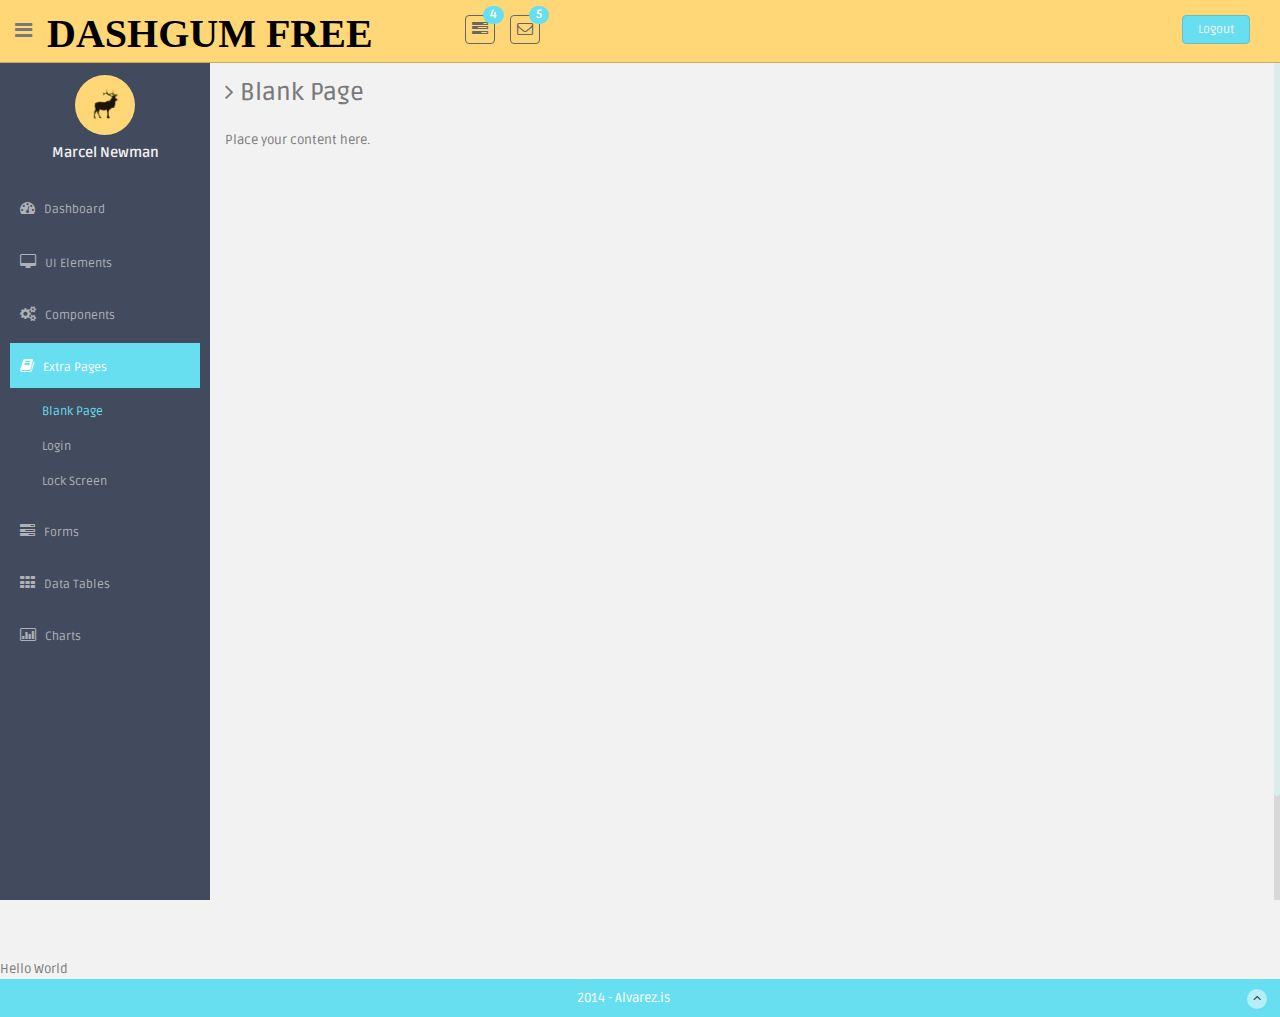
==== commit e9b9b813: "test" ====
--- a/blank.html
+++ b/blank.html
@@ -291,6 +291,12 @@
 			
 		</section><! --/wrapper -->
       </section><!-- /MAIN CONTENT -->
+	  
+	  <script type="text/javascript">
+          document.write("Hello World")
+      </script>
+	  
+	  
 
       <!--main content end-->
       <!--footer start-->
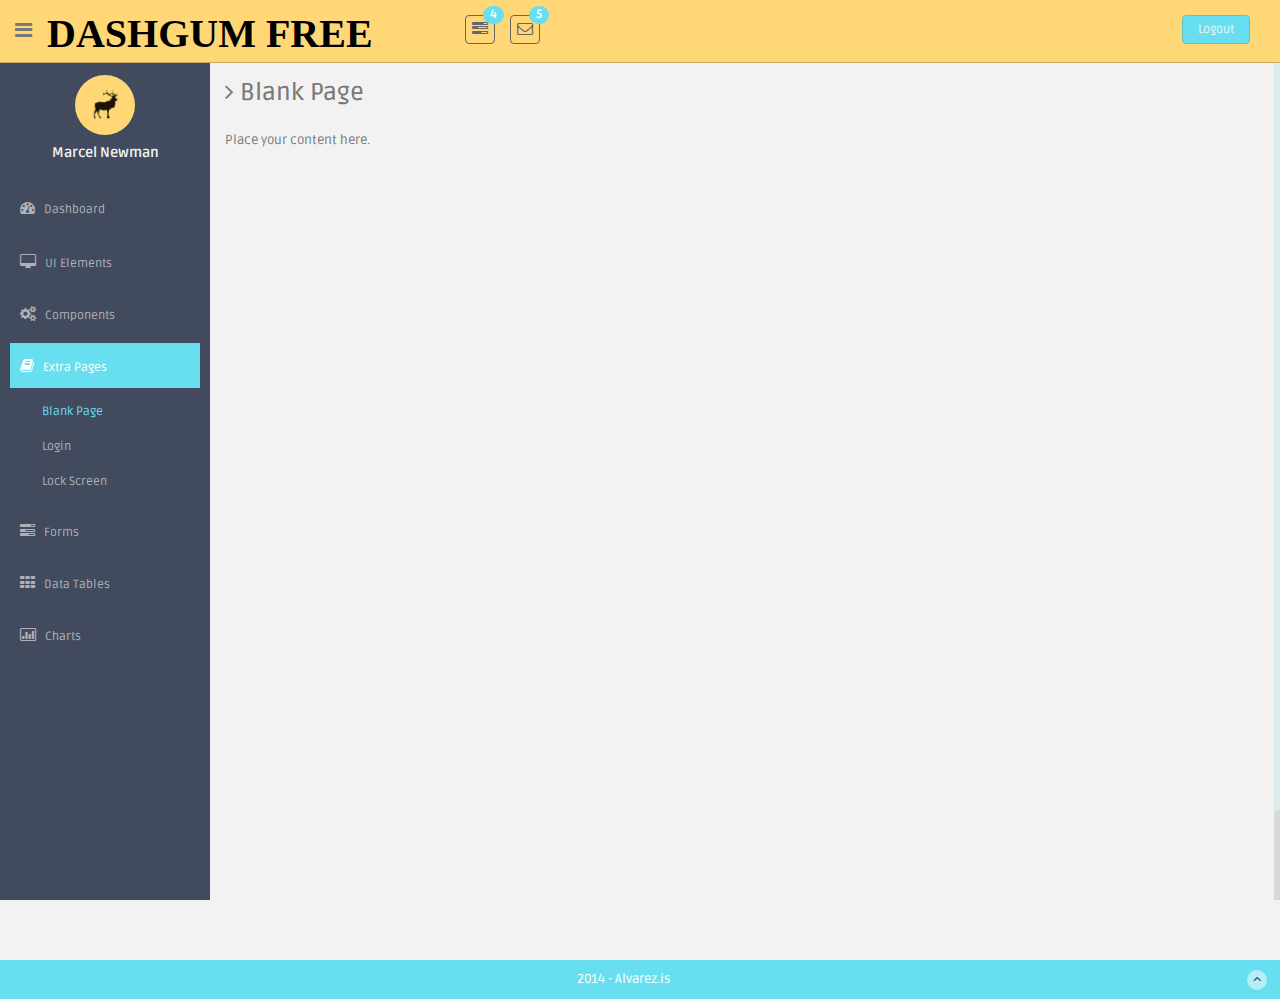
==== commit 6f85a589: "changes" ====
--- a/blank.html
+++ b/blank.html
@@ -290,15 +290,8 @@
           	</div>
 			
 		</section><! --/wrapper -->
-      </section><!-- /MAIN CONTENT -->
-	  
-	  <script type="text/javascript">
-          document.write("Hello World")
-      </script>
-	  
-	  
-
-      <!--main content end-->
+      </section><!-- /MAIN CONTENT -->	   
+	  <!--main content end-->
       <!--footer start-->
       <footer class="site-footer">
           <div class="text-center">
